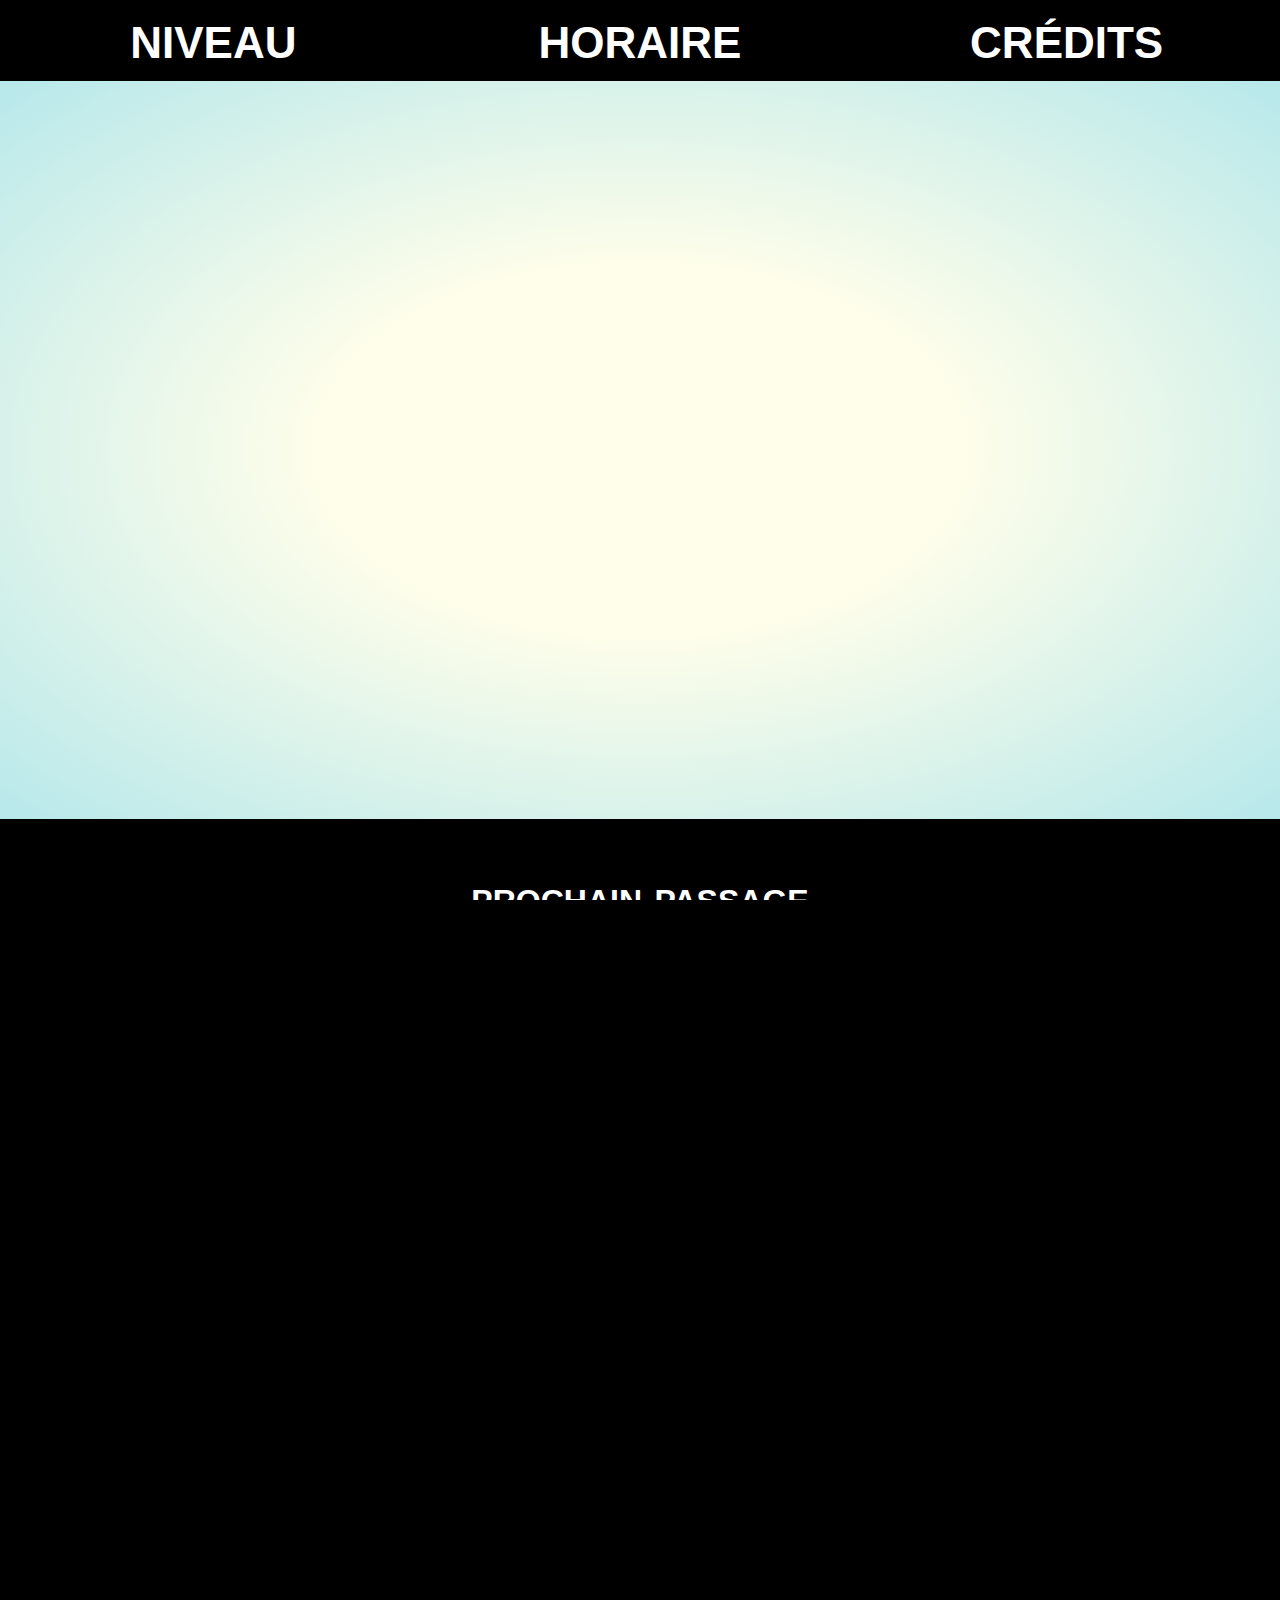
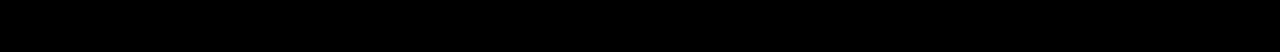
==== index.html @ 3804c9de "sw" ====
<!DOCTYPE html>
<html>
  <head>
    <meta charset="UTF-8" />
    <meta name="viewport" content="width=device-width,initial-scale=1" />
    <link rel="shortcut icon" href="favicon.ico" />
    <title>Orogoa</title> 
    <link rel="manifest" href="/manifest.json">
    <style id="rootstyle"></style>
    <link rel="stylesheet" href="ressources/orogoa.css" />
    <script src="ressources/i18n.js"></script>
    <script src="ressources/orogoa.js"></script>
  </head>
  <body>
    <nav id="tabs">
      <ul>
        <li id="level" data-i18n="level"></li>
        <li id="time" data-i18n="time"></li>
        <!-- <li id="map" data-i18n="map"></li> -->
        <li id="credits" data-i18n="credits"></li>
      </ul>
    </nav>
    <div id="panels">
      <div id="level" class="panel active">
        <div id="sand"></div>
        <div id="road"></div>
        <div id="waves"></div>
        <ul id="scale"></ul>
        <ul id="times"></ul>
      </div>
      <div id="time" class="panel active">
        <br />
        <ul>
          <li id="now" data-i18n-dyn="now"></li>
          <li id="above" data-i18n-dyn="above"></li>
          <li id="under" data-i18n-dyn="under"></li>
          <li id="next" data-i18n="next"></li>
          <li id="range" data-i18n-dyn="range"></li>
          <li id="current" data-i18n-dyn="current"></li>
          <li id="tomorrow" data-i18n="tomorrow"></li>
        </ul>
        <br />
        <script src="https://services.data.shom.fr/hdm/vignette/grande/FROMENTINE_EMBARCADERE?locale=fr"></script>
      </div>
      <!-- <div id="map" class="panel">map</div> -->
      <div id="credits" class="panel">
        <span data-i18n="paypal"></span>
        <form action="https://www.paypal.com/donate" method="post" target="_top">
          <input type="hidden" name="business" value="KYEPA7526THCW" />
          <input type="hidden" name="no_recurring" value="1" />
          <input type="hidden" name="item_name" value="Achetez moi un cafe" />
          <input type="hidden" name="currency_code" value="EUR" />
          <input type="image" src="https://www.paypalobjects.com/fr_FR/FR/i/btn/btn_donateCC_LG.gif" border="0" name="submit" title="PayPal - The safer, easier way to pay online!" alt="Bouton Faites un don avec PayPal" />
          <img alt="" border="0" src="https://www.paypal.com/fr_FR/i/scr/pixel.gif" width="1" height="1" />
        </form>
        <ul id="en">
          <li>&copy; <a href="https://github.com/laurepro" target="github">Laurent PROTT</a><br /><br /></li>
          <li>
            <span data-i18n="data"></span>
            <br />
            <a href="https://services.data.shom.fr/" target="shom"> <span data-i18n="shom"></span> API SHOM</a>
          </li>
          <li>
            <span data-i18n="cars"></span> 
            <br />
            <a href="http://www.freepik.com" target="freepik"><span data-i18n="design"></span> Freepik</a>
          </li>
          <li class="disclaimer" data-i18n="disclamer"></li>
        </ul>
      </div>
    </div>
    <nav id="locales">
      <ul>
        <li id="fr"><img src="ressources/svg/fr.svg" /></li>
        <li id="en"><img src="ressources/svg/gb.svg" /></li>
        <li id="de"><img src="ressources/svg/de.svg" /></li>
        <li id="es"><img src="ressources/svg/es.svg" /></li>
      </ul>
    </nav>
<script>
if('serviceWorker' in navigator) {
  navigator.serviceWorker.register('/sw.js', { scope: '/' });
}
</script>
  </body>
</html>
---- ressources/orogoa.css ----
* {
    padding: 0;
    margin: 0;
}

html,
body {
    background-color: black;
    font: small-caps bold 5vmin sans-serif;
    color: white;
    text-align: center;
    position: relative;
    height: 100%;
    width: 100%;
    overflow: hidden;
}

body nav {
    background-color: black;
}

ul {
    list-style: none;
}

li.disclaimer {
    padding: 5vmin;
    text-align: justify;
    font: normal normal 3vmin sans-serif;
}

li.disclaimer p {
    padding: 3vmin 0;
}

li.disclaimer ol {
    padding-left: 2vmin;
    margin-left: 2vmin;
}

nav>ul {
    display: flex;
    flex-direction: row;
    justify-content: space-around;
}

nav>ul>li {
    display: inline-block;
    width: 30vw;
    text-align: center;
    height: 9vmin;
    font-size: 7vmin;
    cursor: pointer;
}

nav>ul>li>img {
    height: calc(9vmin - 6px);
    border: 3px solid white;
    pointer-events: none;
}

nav>ul>li.active {
    background-color: blue;
}

div.panel {
    display: none;
    overflow-y: scroll;
    height: calc(var(--main-height) - 18vmin);
    width: 100%;
}

div.panel.active {
    display: block;
}

div.panel#level {
    position: relative;
    text-align: initial;
    margin: 0;
    padding: 0;
    background: radial-gradient(ellipse at center, #fffeea 0%, #fffeea 35%, #b7e8eb 100%);
    overflow: hidden;
}

div.panel#level #scale {
    position: absolute;
    height: 100%;
    width: 5vmin;
    z-index: 10;
    font-size: 5vmin;
}

div.panel#level #scale li.imperial {
    font-size: 2.8vmin;
    width: 3vmin;
}

div.panel#level #scale li {
    position: absolute;
    padding: 0 1vmin;
    text-align: center;
    border-bottom: 1px solid black;
}

div.panel#level #times {
    position: absolute;
    right: 0;
    height: 100%;
    display: block;
    width: 10vmin;
    z-index: 10;
}

div.panel#level #times li {
    text-align: center;
    position: absolute;
    width: 100%;
    text-align: center;
    font-size: 9vmin;
}

div.panel#level #times li:not(:first-of-type) {
    color: transparent;
    border-bottom: 1px solid black;
}

div.panel#level #times li:not(:first-of-type):hover {
    border-bottom: 3px solid white;
    color: inherit;
    width: 100vw;
    right: 0;
    text-align: right;
    padding-right: 9vw;
}

div.panel#level #times li:not(:first-of-type):hover span.label {
    background-color: black;
    padding: 0 10px;
    border-radius: 10px;
}

div.panel#level #times li:first-of-type img {
    width: 10vmin;
}

div.panel#level #times li:first-of-type img.down {
    transform: rotateX(180deg);
}

div.panel#level #sand {
    position: absolute;
    width: 100%;
    bottom: var(--main-bottom);
    height: calc(var(--main-step) * 2.7);
    background-color: #C2B280;
}

div.panel#level #road {
    position: absolute;
    width: 100%;
    background-color: black;
    height: calc(var(--main-step) * 0.3);
    bottom: calc(var(--main-step) * 2.7 + var(--main-bottom))
}

div.panel#level #waves {
    width: 100%;
    height: 100%;
    position: absolute;
    bottom: 0;
    z-index: 5;
}

img.car {
    position: absolute;
    width: auto;
    display: block;
    opacity: 0;
    bottom: calc(var(--main-step) * 3 + var(--main-bottom));
    animation-duration: 5s;
    animation-timing-function: ease-in;
    animation-iteration-count: 1;
    animation-direction: normal;
}

img.car.left {
    opacity: 1;
    animation-name: slideleft;
    left: 100vw;
}

img.car.right {
    opacity: 1;
    animation-name: slideright;
    left: calc(0px - var(--main-car));
}

img.car.t1 {
    height: calc(var(--main-step) * 1.54)
}

img.car.t2 {
    height: calc(var(--main-step) * 1.45)
}

img.car.t3 {
    height: calc(var(--main-step) * 1.60)
}

img.car.t4 {
    height: calc(var(--main-step) * 1.50)
}

img.car.t5 {
    height: calc(var(--main-step) * 1.35)
}

img.car.t6 {
    height: calc(var(--main-step) * 1.80)
}

@keyframes slideleft {
    to {
        transform: translateX(calc(0px - 100vw - var(--main-car)));
    }
}

@keyframes slideright {
    from {
        transform: rotateY(180deg);
    }
    to {
        transform: translateX(calc(100vw + var(--main-car))) rotateY(180deg);
    }
}
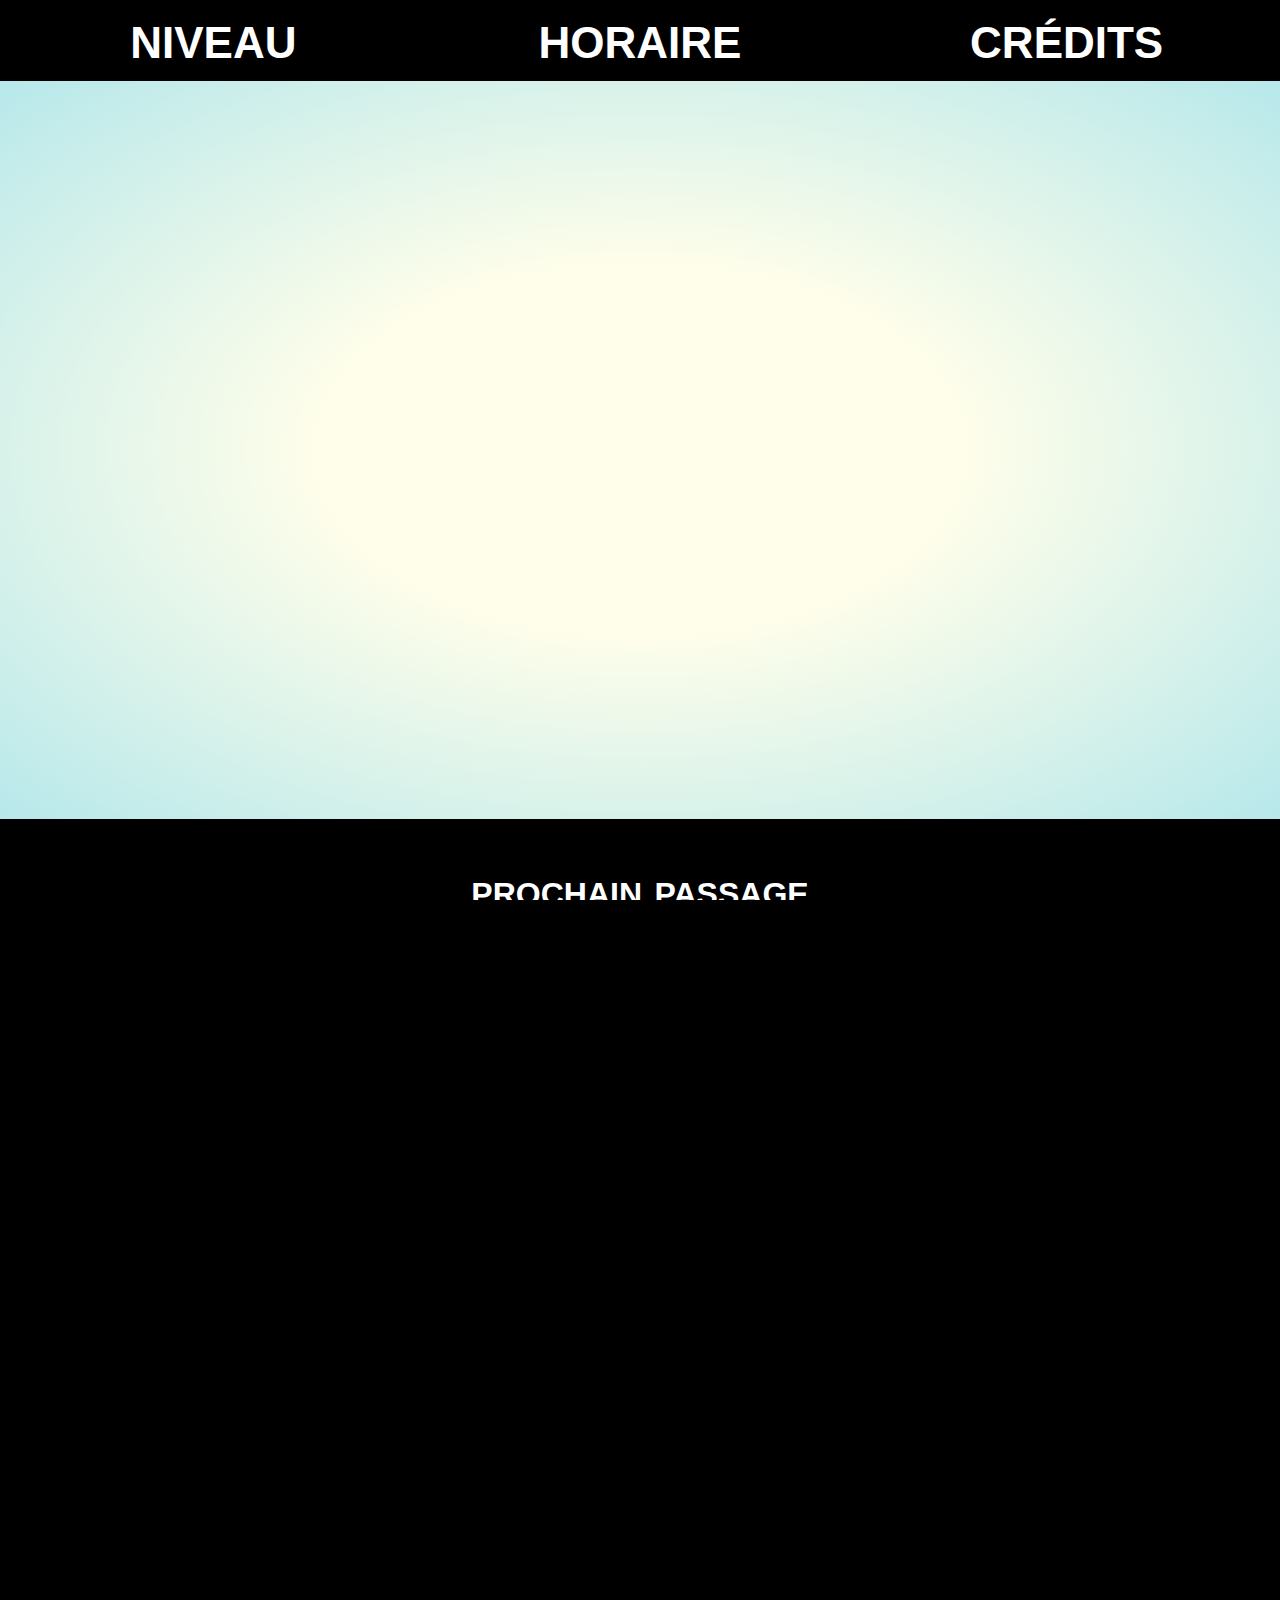
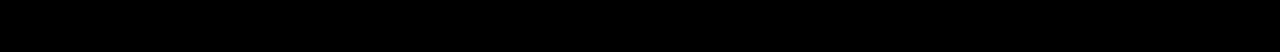
==== commit 7dd2349b: "touchmove" ====
--- a/index.html
+++ b/index.html
@@ -1,86 +1,93 @@
 <!DOCTYPE html>
 <html>
-  <head>
-    <meta charset="UTF-8" />
-    <meta name="viewport" content="width=device-width,initial-scale=1" />
-    <link rel="shortcut icon" href="favicon.ico" />
-    <title>Orogoa</title> 
-    <link rel="manifest" href="/manifest.json">
-    <style id="rootstyle"></style>
-    <link rel="stylesheet" href="ressources/orogoa.css" />
-    <script src="ressources/i18n.js"></script>
-    <script src="ressources/orogoa.js"></script>
-  </head>
-  <body>
-    <nav id="tabs">
-      <ul>
-        <li id="level" data-i18n="level"></li>
-        <li id="time" data-i18n="time"></li>
-        <!-- <li id="map" data-i18n="map"></li> -->
-        <li id="credits" data-i18n="credits"></li>
-      </ul>
-    </nav>
-    <div id="panels">
-      <div id="level" class="panel active">
-        <div id="sand"></div>
-        <div id="road"></div>
-        <div id="waves"></div>
-        <ul id="scale"></ul>
-        <ul id="times"></ul>
-      </div>
-      <div id="time" class="panel active">
-        <br />
-        <ul>
-          <li id="now" data-i18n-dyn="now"></li>
-          <li id="above" data-i18n-dyn="above"></li>
-          <li id="under" data-i18n-dyn="under"></li>
-          <li id="next" data-i18n="next"></li>
-          <li id="range" data-i18n-dyn="range"></li>
-          <li id="current" data-i18n-dyn="current"></li>
-          <li id="tomorrow" data-i18n="tomorrow"></li>
-        </ul>
-        <br />
-        <script src="https://services.data.shom.fr/hdm/vignette/grande/FROMENTINE_EMBARCADERE?locale=fr"></script>
-      </div>
-      <!-- <div id="map" class="panel">map</div> -->
-      <div id="credits" class="panel">
-        <span data-i18n="paypal"></span>
-        <form action="https://www.paypal.com/donate" method="post" target="_top">
-          <input type="hidden" name="business" value="KYEPA7526THCW" />
-          <input type="hidden" name="no_recurring" value="1" />
-          <input type="hidden" name="item_name" value="Achetez moi un cafe" />
-          <input type="hidden" name="currency_code" value="EUR" />
-          <input type="image" src="https://www.paypalobjects.com/fr_FR/FR/i/btn/btn_donateCC_LG.gif" border="0" name="submit" title="PayPal - The safer, easier way to pay online!" alt="Bouton Faites un don avec PayPal" />
-          <img alt="" border="0" src="https://www.paypal.com/fr_FR/i/scr/pixel.gif" width="1" height="1" />
-        </form>
-        <ul id="en">
-          <li>&copy; <a href="https://github.com/laurepro" target="github">Laurent PROTT</a><br /><br /></li>
-          <li>
-            <span data-i18n="data"></span>
-            <br />
-            <a href="https://services.data.shom.fr/" target="shom"> <span data-i18n="shom"></span> API SHOM</a>
-          </li>
-          <li>
-            <span data-i18n="cars"></span> 
-            <br />
-            <a href="http://www.freepik.com" target="freepik"><span data-i18n="design"></span> Freepik</a>
-          </li>
-          <li class="disclaimer" data-i18n="disclamer"></li>
-        </ul>
-      </div>
-    </div>
-    <nav id="locales">
-      <ul>
-        <li id="fr"><img src="ressources/svg/fr.svg" /></li>
-        <li id="en"><img src="ressources/svg/gb.svg" /></li>
-        <li id="de"><img src="ressources/svg/de.svg" /></li>
-        <li id="es"><img src="ressources/svg/es.svg" /></li>
-      </ul>
-    </nav>
-<script>
-if('serviceWorker' in navigator) {
-  navigator.serviceWorker.register('/sw.js', { scope: '/' });
-}
-</script>
-  </body>
-</html>
+
+<head>
+	<meta charset="UTF-8" />
+	<meta name="viewport" content="width=device-width,initial-scale=1" />
+	<link rel="shortcut icon" href="favicon.ico" />
+	<title>Orogoa</title>
+	<link rel="manifest" href="/manifest.json">
+	<style id="rootstyle"></style>
+	<link rel="stylesheet" href="ressources/orogoa.css" />
+	<script src="ressources/i18n.js"></script>
+	<script src="ressources/orogoa.js"></script>
+</head>
+
+<body>
+	<nav id="tabs">
+		<ul>
+			<li id="level" data-i18n="level"></li>
+			<li id="time" data-i18n="time"></li>
+			<!-- <li id="map" data-i18n="map"></li> -->
+			<li id="credits" data-i18n="credits"></li>
+		</ul>
+	</nav>
+	<div id="panels">
+		<div id="level" class="panel active">
+			<div id="sand"></div>
+			<div id="road"></div>
+			<div id="waves"></div>
+			<ul id="scale"></ul>
+			<ul id="times"></ul>
+		</div>
+		<div id="time" class="panel active">
+			<ul class="presentation">
+				<li id="now" data-i18n-dyn="now"></li>
+				<li id="above" data-i18n-dyn="above"></li>
+				<li id="under" data-i18n-dyn="under"></li>
+				<li id="next" data-i18n="next"></li>
+				<li id="range" data-i18n-dyn="range"></li>
+				<li id="current" data-i18n-dyn="current"></li>
+				<li id="tomorrow" data-i18n="tomorrow"></li>
+			</ul>
+			<div id="shom">
+			<script src="https://services.data.shom.fr/hdm/vignette/grande/FROMENTINE_EMBARCADERE?locale=fr"></script>
+			</div>
+		</div>
+		<!-- <div id="map" class="panel">map</div> -->
+		<div id="credits" class="panel">
+			<ul class="presentation">
+				<li>&copy; <a href="https://github.com/laurepro" target="github">Laurent PROTT</a></li>
+				<li data-i18n="paypal"></li>
+				<li class="paypal">
+					<form action="https://www.paypal.com/donate" method="post" target="_top">
+						<input type="hidden" name="business" value="KYEPA7526THCW" />
+						<input type="hidden" name="no_recurring" value="1" />
+						<input type="hidden" name="item_name" value="Achetez moi un cafe" />
+						<input type="hidden" name="currency_code" value="EUR" />
+						<input type="image" src="https://www.paypalobjects.com/fr_FR/FR/i/btn/btn_donateCC_LG.gif" border="0" name="submit" title="PayPal - The safer, easier way to pay online!" alt="Bouton Faites un don avec PayPal" />
+						<img alt="" border="0" src="https://www.paypal.com/fr_FR/i/scr/pixel.gif" width="1" height="1" />
+					</form>
+				</li>
+				<li>
+					<span data-i18n="data"></span>
+					<br />
+					<a href="https://services.data.shom.fr/" target="shom"> <span data-i18n="shom"></span> API SHOM</a>
+				</li>
+				<li>
+					<span data-i18n="cars"></span>
+					<br />
+					<a href="http://www.freepik.com" target="freepik"><span data-i18n="design"></span> Freepik</a>
+				</li>
+				<li class="disclaimer" data-i18n="disclamer"></li>
+			</ul>
+		</div>
+	</div>
+	<nav id="locales">
+		<ul>
+			<li id="fr"><img src="ressources/svg/fr.svg" /></li>
+			<li id="en"><img src="ressources/svg/gb.svg" /></li>
+			<li id="de"><img src="ressources/svg/de.svg" /></li>
+			<li id="es"><img src="ressources/svg/es.svg" /></li>
+		</ul>
+	</nav>
+	<script>
+		if ('serviceWorker' in navigator) {
+			navigator.serviceWorker.register('/sw.js', {
+				scope: '/'
+			});
+		}
+	</script>
+</body>
+
+</html>--- a/ressources/orogoa.css
+++ b/ressources/orogoa.css
@@ -23,6 +23,25 @@
     list-style: none;
 }
 
+ul.presentation>li{
+	margin: 1rem 0;
+}
+
+div#shom {
+	width:100%;
+	height:auto;
+	overflow-x: scroll;
+}
+
+li.paypal form {
+	border:1px solid silver;
+	width: 200px;
+	display: inline-block;
+	padding: 0.5rem;
+	height: 50px;
+	border-radius: 0.25rem;
+	background-color: whitesmoke;
+}
 li.disclaimer {
     padding: 5vmin;
     text-align: justify;
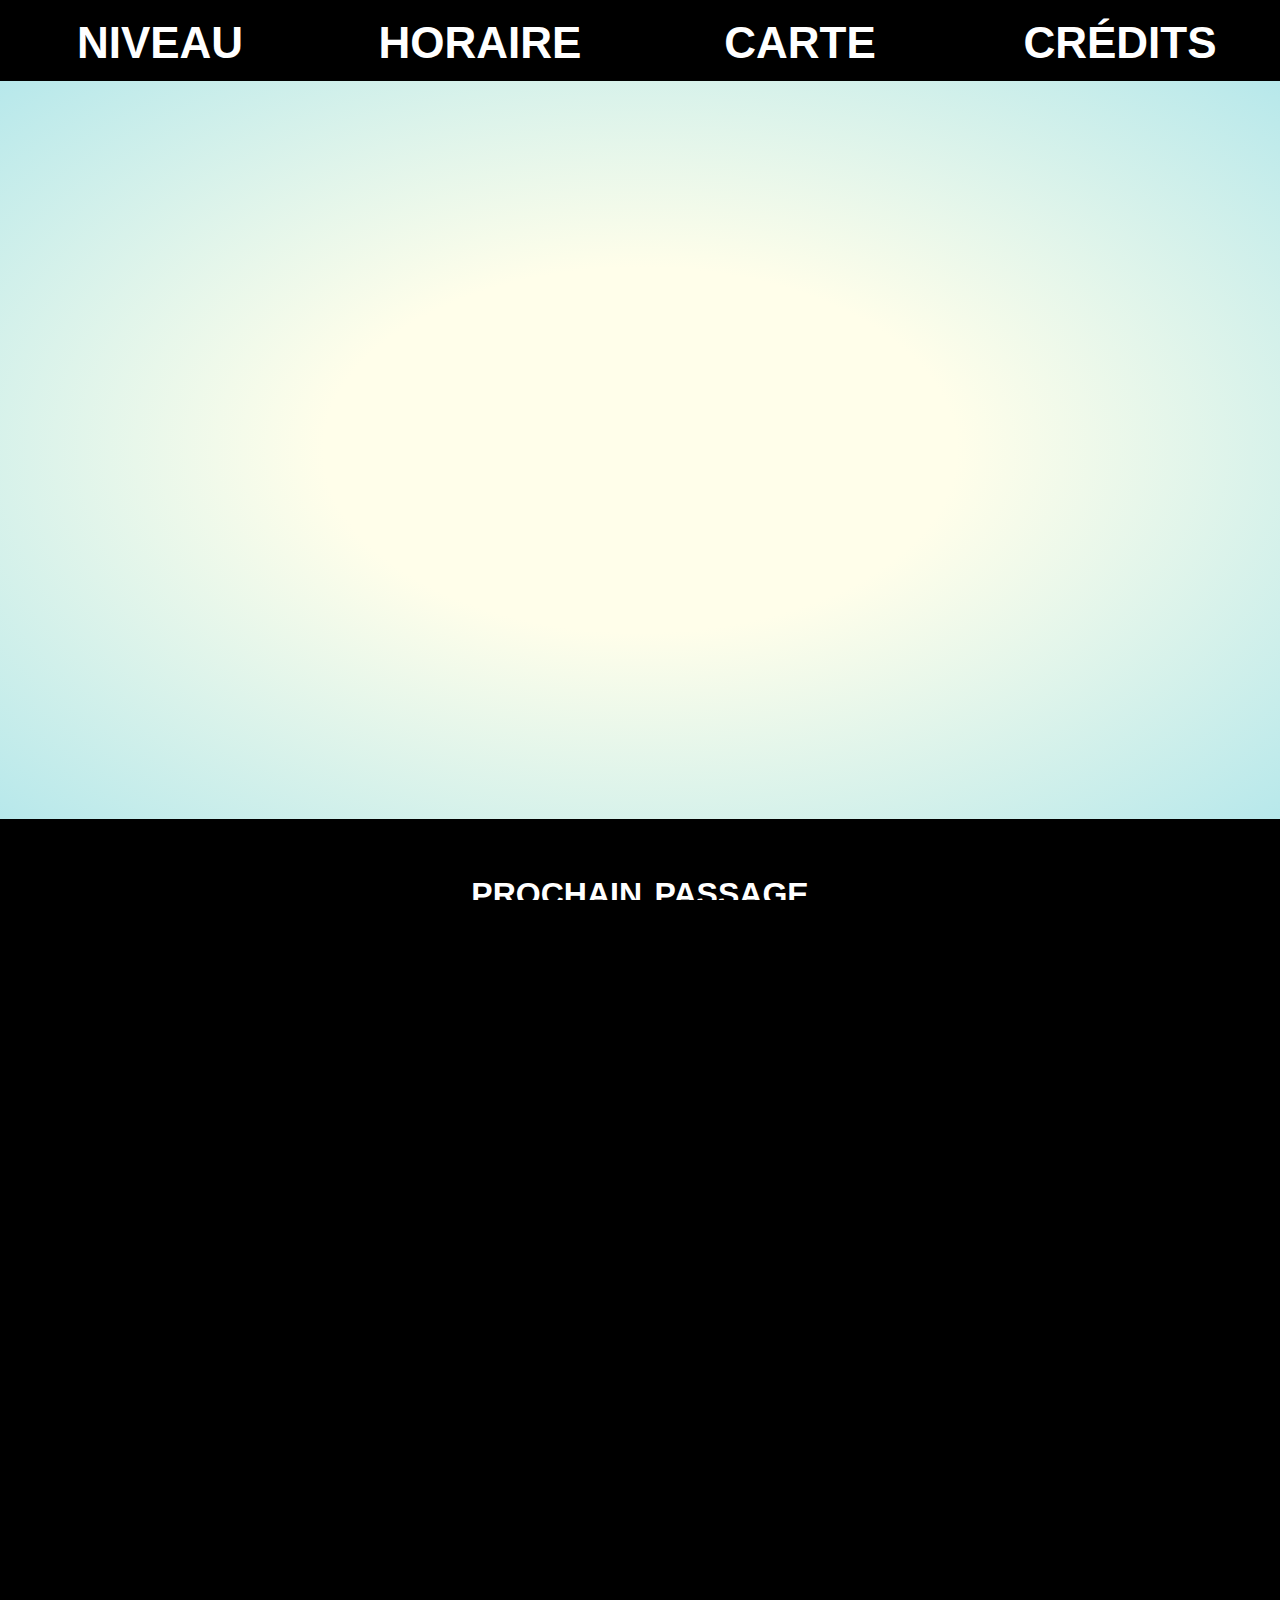
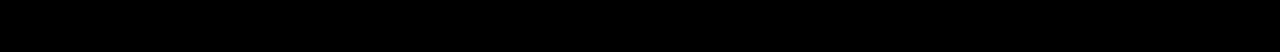
==== commit 40c6a737: "sw" ====
--- a/index.html
+++ b/index.html
@@ -18,7 +18,7 @@
 		<ul>
 			<li id="level" data-i18n="level"></li>
 			<li id="time" data-i18n="time"></li>
-			<!-- <li id="map" data-i18n="map"></li> -->
+			 <li id="map" data-i18n="map"></li> 
 			<li id="credits" data-i18n="credits"></li>
 		</ul>
 	</nav>
@@ -44,11 +44,12 @@
 			<script src="https://services.data.shom.fr/hdm/vignette/grande/FROMENTINE_EMBARCADERE?locale=fr"></script>
 			</div>
 		</div>
-		<!-- <div id="map" class="panel">map</div> -->
+		 <div id="map" class="panel">map</div> 
 		<div id="credits" class="panel">
 			<ul class="presentation">
+				<h1>OROGOA</h1>
 				<li>&copy; <a href="https://github.com/laurepro" target="github">Laurent PROTT</a></li>
-				<li data-i18n="paypal"></li>
+				<li><span data-i18n="paypal"></span></li>
 				<li class="paypal">
 					<form action="https://www.paypal.com/donate" method="post" target="_top">
 						<input type="hidden" name="business" value="KYEPA7526THCW" />
--- a/ressources/orogoa.css
+++ b/ressources/orogoa.css
@@ -1,40 +1,40 @@
 * {
-    padding: 0;
-    margin: 0;
+	padding: 0;
+	margin: 0;
 }
 
 html,
 body {
-    background-color: black;
-    font: small-caps bold 5vmin sans-serif;
-    color: white;
-    text-align: center;
-    position: relative;
-    height: 100%;
-    width: 100%;
-    overflow: hidden;
+	background-color: black;
+	font: small-caps bold 5vmin sans-serif;
+	color: white;
+	text-align: center;
+	position: relative;
+	height: 100%;
+	width: 100%;
+	overflow: hidden;
 }
 
 body nav {
-    background-color: black;
+	background-color: black;
 }
 
 ul {
-    list-style: none;
-}
-
-ul.presentation>li{
+	list-style: none;
+}
+
+ul.presentation>li {
 	margin: 1rem 0;
 }
 
 div#shom {
-	width:100%;
-	height:auto;
+	width: 100%;
+	height: auto;
 	overflow-x: scroll;
 }
 
 li.paypal form {
-	border:1px solid silver;
+	border: 1px solid silver;
 	width: 200px;
 	display: inline-block;
 	padding: 0.5rem;
@@ -42,214 +42,245 @@
 	border-radius: 0.25rem;
 	background-color: whitesmoke;
 }
+
 li.disclaimer {
-    padding: 5vmin;
-    text-align: justify;
-    font: normal normal 3vmin sans-serif;
+	padding: 5vmin;
+	text-align: justify;
+	font: normal normal 3vmin sans-serif;
 }
 
 li.disclaimer p {
-    padding: 3vmin 0;
+	padding: 3vmin 0;
 }
 
 li.disclaimer ol {
-    padding-left: 2vmin;
-    margin-left: 2vmin;
+	padding-left: 2vmin;
+	margin-left: 2vmin;
 }
 
 nav>ul {
-    display: flex;
-    flex-direction: row;
-    justify-content: space-around;
+	display: flex;
+	flex-direction: row;
+	justify-content: space-around;
 }
 
 nav>ul>li {
-    display: inline-block;
-    width: 30vw;
-    text-align: center;
-    height: 9vmin;
-    font-size: 7vmin;
-    cursor: pointer;
+	display: inline-block;
+	width: 30vw;
+	text-align: center;
+	height: 9vmin;
+	font-size: 7vmin;
+	cursor: pointer;
 }
 
 nav>ul>li>img {
-    height: calc(9vmin - 6px);
-    border: 3px solid white;
-    pointer-events: none;
+	height: calc(9vmin - 6px);
+	border: 3px solid white;
+	pointer-events: none;
 }
 
 nav>ul>li.active {
-    background-color: blue;
+	background-color: blue;
 }
 
 div.panel {
-    display: none;
-    overflow-y: scroll;
-    height: calc(var(--main-height) - 18vmin);
-    width: 100%;
+	display: none;
+	overflow-y: scroll;
+	height: calc(var(--main-height) - 18vmin);
+	width: 100%;
 }
 
 div.panel.active {
-    display: block;
+	display: block;
 }
 
 div.panel#level {
-    position: relative;
-    text-align: initial;
-    margin: 0;
-    padding: 0;
-    background: radial-gradient(ellipse at center, #fffeea 0%, #fffeea 35%, #b7e8eb 100%);
-    overflow: hidden;
+	position: relative;
+	text-align: initial;
+	margin: 0;
+	padding: 0;
+	background: radial-gradient(ellipse at center, #fffeea 0%, #fffeea 35%, #b7e8eb 100%);
+	overflow: hidden;
 }
 
 div.panel#level #scale {
-    position: absolute;
-    height: 100%;
-    width: 5vmin;
-    z-index: 10;
-    font-size: 5vmin;
+	position: absolute;
+	height: 100%;
+	width: 5vmin;
+	z-index: 10;
+	font-size: 5vmin;
 }
 
 div.panel#level #scale li.imperial {
-    font-size: 2.8vmin;
-    width: 3vmin;
+	font-size: 2.8vmin;
+	width: 3vmin;
 }
 
 div.panel#level #scale li {
-    position: absolute;
-    padding: 0 1vmin;
-    text-align: center;
-    border-bottom: 1px solid black;
+	position: absolute;
+	padding: 0 1vmin;
+	text-align: center;
+	border-bottom: 1px solid black;
 }
 
 div.panel#level #times {
-    position: absolute;
-    right: 0;
-    height: 100%;
-    display: block;
-    width: 10vmin;
-    z-index: 10;
+	position: absolute;
+	right: 0;
+	height: 100%;
+	display: block;
+	width: 10vmin;
+	z-index: 10;
 }
 
 div.panel#level #times li {
-    text-align: center;
-    position: absolute;
-    width: 100%;
-    text-align: center;
-    font-size: 9vmin;
+	text-align: center;
+	position: absolute;
+	width: 100%;
+	text-align: center;
+	font-size: 9vmin;
 }
 
 div.panel#level #times li:not(:first-of-type) {
-    color: transparent;
-    border-bottom: 1px solid black;
-}
-
-div.panel#level #times li:not(:first-of-type):hover {
-    border-bottom: 3px solid white;
-    color: inherit;
-    width: 100vw;
-    right: 0;
-    text-align: right;
-    padding-right: 9vw;
-}
-
-div.panel#level #times li:not(:first-of-type):hover span.label {
-    background-color: black;
-    padding: 0 10px;
-    border-radius: 10px;
-}
+	color: transparent;
+	border-bottom: 1px solid black;
+}
+
+/* smartphones, touchscreens */
+@media (hover: none) and (pointer: coarse) {
+
+	div.panel#level #times li:not(:first-of-type).hover {
+		border-bottom: 3px solid white;
+		color: inherit;
+		width: 100vw;
+		right: 0;
+		text-align: right;
+		padding-right: 9vw;
+	}
+
+	div.panel#level #times li:not(:first-of-type).hover span.label {
+		background-color: black;
+		padding: 0 10px;
+		border-radius: 10px;
+	}
+}
+
+/* stylus-based screens */
+@media (hover: none) and (pointer: fine) {
+	/* ... */
+}
+
+/* mouse, touch pad */
+@media (hover: hover) and (pointer: fine) {
+
+	div.panel#level #times li:not(:first-of-type):hover {
+		border-bottom: 3px solid white;
+		color: inherit;
+		width: 100vw;
+		right: 0;
+		text-align: right;
+		padding-right: 9vw;
+	}
+
+	div.panel#level #times li:not(:first-of-type):hover span.label {
+		background-color: black;
+		padding: 0 10px;
+		border-radius: 10px;
+	}
+}
+
 
 div.panel#level #times li:first-of-type img {
-    width: 10vmin;
+	width: 10vmin;
 }
 
 div.panel#level #times li:first-of-type img.down {
-    transform: rotateX(180deg);
+	transform: rotateX(180deg);
 }
 
 div.panel#level #sand {
-    position: absolute;
-    width: 100%;
-    bottom: var(--main-bottom);
-    height: calc(var(--main-step) * 2.7);
-    background-color: #C2B280;
+	position: absolute;
+	width: 100%;
+	bottom: var(--main-bottom);
+	height: calc(var(--main-step) * 2.7);
+	background-color: #C2B280;
 }
 
 div.panel#level #road {
-    position: absolute;
-    width: 100%;
-    background-color: black;
-    height: calc(var(--main-step) * 0.3);
-    bottom: calc(var(--main-step) * 2.7 + var(--main-bottom))
+	position: absolute;
+	width: 100%;
+	background-color: black;
+	height: calc(var(--main-step) * 0.3);
+	bottom: calc(var(--main-step) * 2.7 + var(--main-bottom))
 }
 
 div.panel#level #waves {
-    width: 100%;
-    height: 100%;
-    position: absolute;
-    bottom: 0;
-    z-index: 5;
+	width: 100%;
+	height: 100%;
+	position: absolute;
+	bottom: 0;
+	z-index: 5;
 }
 
 img.car {
-    position: absolute;
-    width: auto;
-    display: block;
-    opacity: 0;
-    bottom: calc(var(--main-step) * 3 + var(--main-bottom));
-    animation-duration: 5s;
-    animation-timing-function: ease-in;
-    animation-iteration-count: 1;
-    animation-direction: normal;
+	position: absolute;
+	width: auto;
+	display: block;
+	opacity: 0;
+	bottom: calc(var(--main-step) * 3 + var(--main-bottom));
+	animation-duration: 5s;
+	animation-timing-function: ease-in;
+	animation-iteration-count: 1;
+	animation-direction: normal;
 }
 
 img.car.left {
-    opacity: 1;
-    animation-name: slideleft;
-    left: 100vw;
+	opacity: 1;
+	animation-name: slideleft;
+	left: 100vw;
 }
 
 img.car.right {
-    opacity: 1;
-    animation-name: slideright;
-    left: calc(0px - var(--main-car));
+	opacity: 1;
+	animation-name: slideright;
+	left: calc(0px - var(--main-car));
 }
 
 img.car.t1 {
-    height: calc(var(--main-step) * 1.54)
+	height: calc(var(--main-step) * 1.54)
 }
 
 img.car.t2 {
-    height: calc(var(--main-step) * 1.45)
+	height: calc(var(--main-step) * 1.45)
 }
 
 img.car.t3 {
-    height: calc(var(--main-step) * 1.60)
+	height: calc(var(--main-step) * 1.60)
 }
 
 img.car.t4 {
-    height: calc(var(--main-step) * 1.50)
+	height: calc(var(--main-step) * 1.50)
 }
 
 img.car.t5 {
-    height: calc(var(--main-step) * 1.35)
+	height: calc(var(--main-step) * 1.35)
 }
 
 img.car.t6 {
-    height: calc(var(--main-step) * 1.80)
+	height: calc(var(--main-step) * 1.80)
 }
 
 @keyframes slideleft {
-    to {
-        transform: translateX(calc(0px - 100vw - var(--main-car)));
-    }
+	to {
+		transform: translateX(calc(0px - 100vw - var(--main-car)));
+	}
 }
 
 @keyframes slideright {
-    from {
-        transform: rotateY(180deg);
-    }
-    to {
-        transform: translateX(calc(100vw + var(--main-car))) rotateY(180deg);
-    }
+	from {
+		transform: rotateY(180deg);
+	}
+
+	to {
+		transform: translateX(calc(100vw + var(--main-car))) rotateY(180deg);
+	}
 }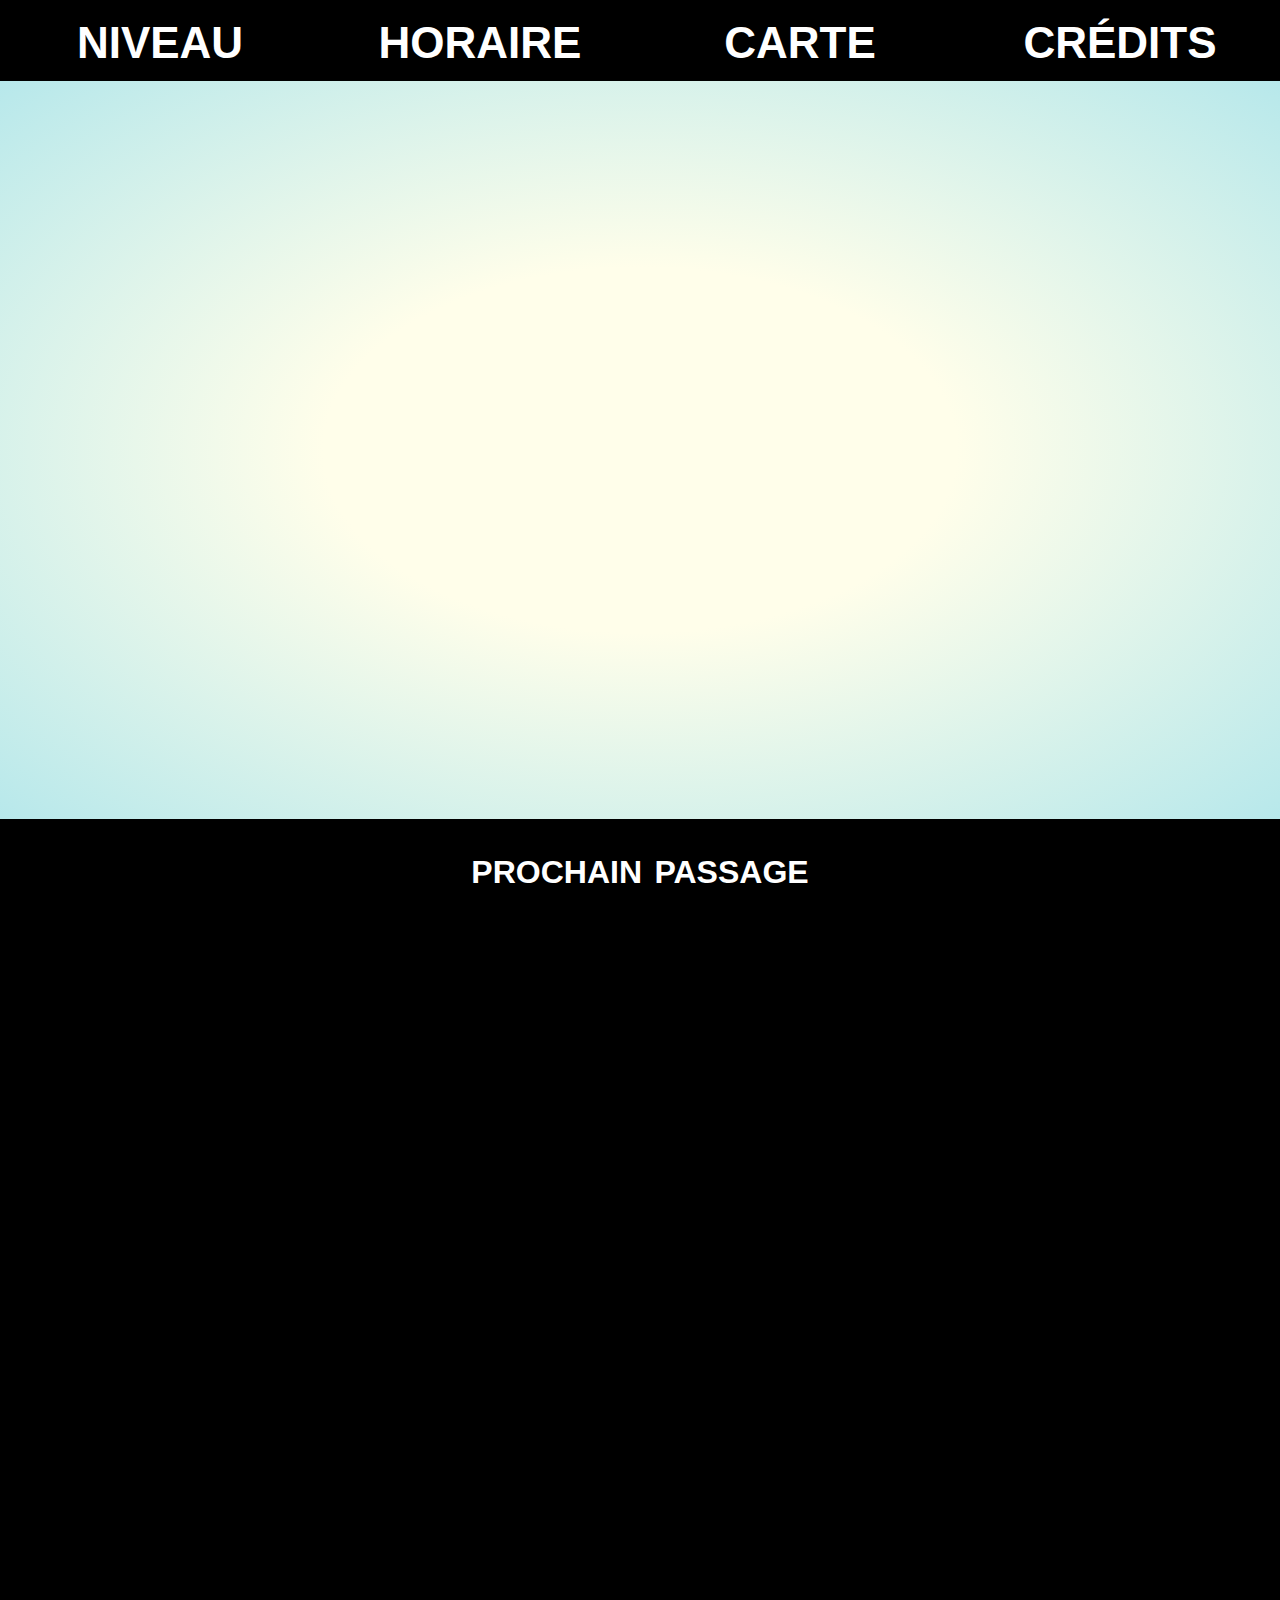
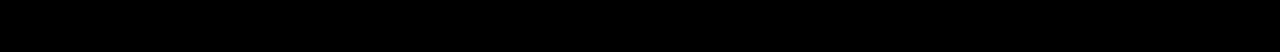
==== commit 129b1470: "dates" ====
--- a/index.html
+++ b/index.html
@@ -44,7 +44,7 @@
 			<script src="https://services.data.shom.fr/hdm/vignette/grande/FROMENTINE_EMBARCADERE?locale=fr"></script>
 			</div>
 		</div>
-		 <div id="map" class="panel">map</div> 
+		 <div id="map" class="panel"><img src="ressources/map.png"></div> 
 		<div id="credits" class="panel">
 			<ul class="presentation">
 				<h1>OROGOA</h1>
@@ -70,6 +70,11 @@
 					<br />
 					<a href="http://www.freepik.com" target="freepik"><span data-i18n="design"></span> Freepik</a>
 				</li>
+				<li>
+					<span data-i18n="share"></span>
+					<br/>
+					<img id="qrcode" src="ressources/qrcode_orogoa.laurepro.fr.png">
+				</li>
 				<li class="disclaimer" data-i18n="disclamer"></li>
 			</ul>
 		</div>
@@ -82,13 +87,9 @@
 			<li id="es"><img src="ressources/svg/es.svg" /></li>
 		</ul>
 	</nav>
-	<script>
-		if ('serviceWorker' in navigator) {
-			navigator.serviceWorker.register('/sw.js', {
-				scope: '/'
-			});
-		}
-	</script>
+<script>
+registerServiceWorker();
+</script>
 </body>
 
 </html>--- a/ressources/orogoa.css
+++ b/ressources/orogoa.css
@@ -24,7 +24,11 @@
 }
 
 ul.presentation>li {
-	margin: 1rem 0;
+	margin: 0.5rem 0;
+}
+
+#qrcode {
+	max-width: 100vw;
 }
 
 div#shom {
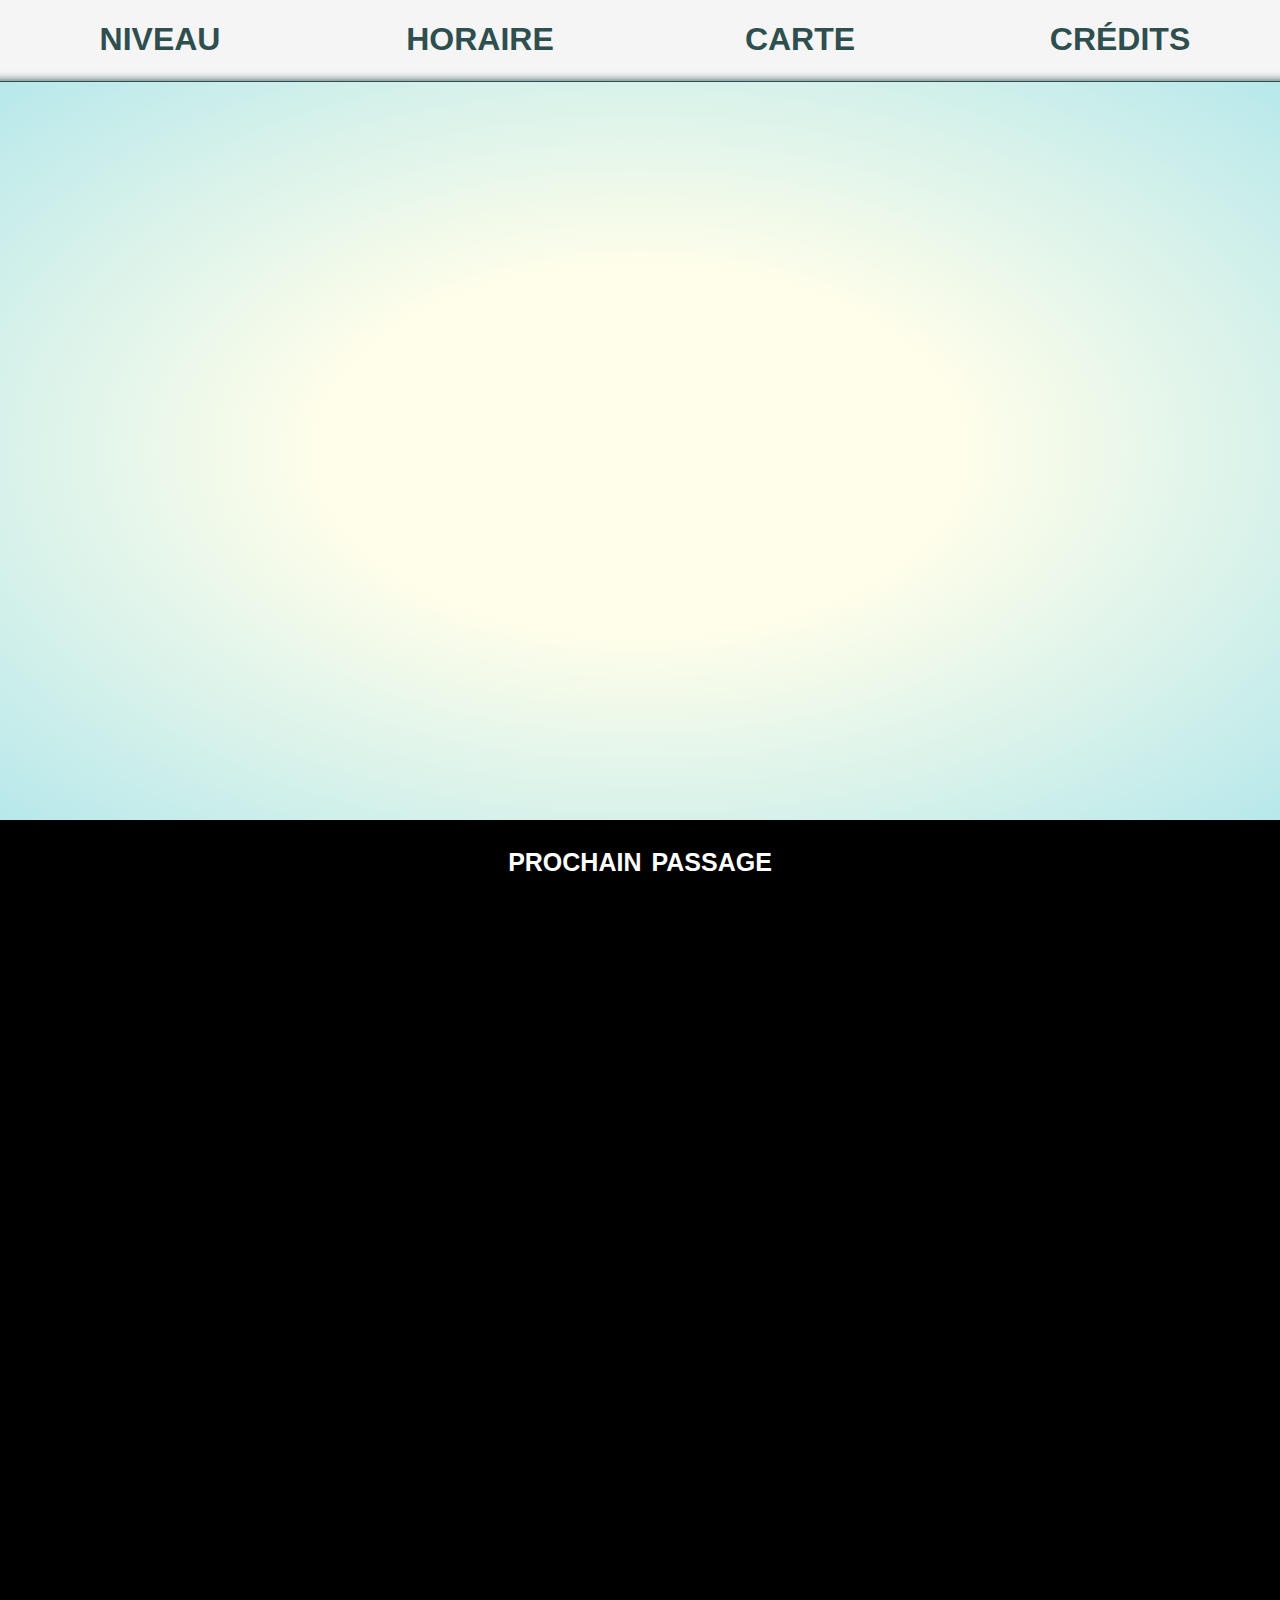
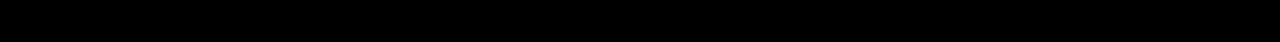
==== commit acd51be7: "sauvegarde" ====
--- a/index.html
+++ b/index.html
@@ -3,7 +3,7 @@
 
 <head>
 	<meta charset="UTF-8" />
-	<meta name="viewport" content="width=device-width,initial-scale=1" />
+	<meta name="viewport" content="width=device-width, initial-scale=1, maximum-scale=1, user-scalable=0">
 	<link rel="shortcut icon" href="favicon.ico" />
 	<title>Orogoa</title>
 	<link rel="manifest" href="/manifest.json">
@@ -18,12 +18,17 @@
 		<ul>
 			<li id="level" data-i18n="level"></li>
 			<li id="time" data-i18n="time"></li>
-			 <li id="map" data-i18n="map"></li> 
+			<li id="map" data-i18n="map"></li>
 			<li id="credits" data-i18n="credits"></li>
 		</ul>
 	</nav>
 	<div id="panels">
 		<div id="level" class="panel active">
+			<ul class="presentation">
+				<li id="now" data-i18n-dyn="now"></li>
+				<li id="above" data-i18n-dyn="above"></li>
+				<li id="under" data-i18n-dyn="under"></li>
+			</ul>
 			<div id="sand"></div>
 			<div id="road"></div>
 			<div id="waves"></div>
@@ -32,19 +37,19 @@
 		</div>
 		<div id="time" class="panel active">
 			<ul class="presentation">
-				<li id="now" data-i18n-dyn="now"></li>
-				<li id="above" data-i18n-dyn="above"></li>
-				<li id="under" data-i18n-dyn="under"></li>
 				<li id="next" data-i18n="next"></li>
 				<li id="range" data-i18n-dyn="range"></li>
 				<li id="current" data-i18n-dyn="current"></li>
 				<li id="tomorrow" data-i18n="tomorrow"></li>
 			</ul>
 			<div id="shom">
-			<script src="https://services.data.shom.fr/hdm/vignette/grande/FROMENTINE_EMBARCADERE?locale=fr"></script>
+				<script src="https://services.data.shom.fr/hdm/vignette/grande/L_HERBAUDIERE?locale=fr"></script>
 			</div>
 		</div>
-		 <div id="map" class="panel"><img src="ressources/map.png"></div> 
+		<div id="map" class="panel">
+			<div id="gps"></div>
+			<img src="ressources/map.png" data-scale="100">
+		</div>
 		<div id="credits" class="panel">
 			<ul class="presentation">
 				<h1>OROGOA</h1>
@@ -61,6 +66,12 @@
 					</form>
 				</li>
 				<li>
+					<span data-i18n="info"></span><br />
+					<span data-i18n="pass"></span><br />
+					<span data-i18n="tide"></span>
+				</li>
+				<li><a href="https://www.vision-environnement.com/live/player/V3/gois/live.php#">Webcam</a></li>
+				<li>
 					<span data-i18n="data"></span>
 					<br />
 					<a href="https://services.data.shom.fr/" target="shom"> <span data-i18n="shom"></span> API SHOM</a>
@@ -72,7 +83,7 @@
 				</li>
 				<li>
 					<span data-i18n="share"></span>
-					<br/>
+					<br />
 					<img id="qrcode" src="ressources/qrcode_orogoa.laurepro.fr.png">
 				</li>
 				<li class="disclaimer" data-i18n="disclamer"></li>
@@ -87,9 +98,9 @@
 			<li id="es"><img src="ressources/svg/es.svg" /></li>
 		</ul>
 	</nav>
-<script>
-registerServiceWorker();
-</script>
+	<script>
+		//registerServiceWorker();
+	</script>
 </body>
 
 </html>--- a/ressources/orogoa.css
+++ b/ressources/orogoa.css
@@ -6,7 +6,7 @@
 html,
 body {
 	background-color: black;
-	font: small-caps bold 5vmin sans-serif;
+	font: small-caps bold 4vmin sans-serif;
 	color: white;
 	text-align: center;
 	position: relative;
@@ -15,20 +15,55 @@
 	overflow: hidden;
 }
 
-body nav {
-	background-color: black;
+.hidden {
+	display: none;
+}
+
+body>nav {
+	background-color: whitesmoke;
+	color: DarkSlateGray;
+}
+
+body>nav:first-of-type {
+	border-bottom: 1px solid DarkSlateGray;
+	box-shadow: inset 0 -10px 10px -10px DarkSlateGray;
+}
+
+body>nav:last-of-type {
+	border-top: 1px solid DarkSlateGray;
+	box-shadow: inset 0 10px 10px -10px DarkSlateGray;
 }
 
 ul {
 	list-style: none;
 }
 
+div#level.panel ul.presentation {
+	width: 100%;
+	text-align: center;
+	position: absolute;
+	color: black;
+}
+
 ul.presentation>li {
 	margin: 0.5rem 0;
 }
 
 #qrcode {
-	max-width: 100vw;
+	max-width: 90vw;
+}
+
+div#map.panel {
+	position: relative;
+}
+
+div#map.panel>div#gps {
+	position: absolute;
+	width: 50px;
+	height: 50px;
+	background-image: url(svg/gps.svg);
+	line-height: 2.3rem;
+	color: black;
 }
 
 div#shom {
@@ -72,19 +107,22 @@
 	display: inline-block;
 	width: 30vw;
 	text-align: center;
-	height: 9vmin;
-	font-size: 7vmin;
+	height: 7vmin;
+	font-size: 5vmin;
 	cursor: pointer;
+	margin: 1vmin;
 }
 
 nav>ul>li>img {
-	height: calc(9vmin - 6px);
-	border: 3px solid white;
+	height: calc(7vmin - 6px);
+	border: 3px solid transparent;
 	pointer-events: none;
 }
 
 nav>ul>li.active {
 	background-color: blue;
+	color: whitesmoke;
+	border-radius: 2vmin;
 }
 
 div.panel {
@@ -98,7 +136,15 @@
 	display: block;
 }
 
-div.panel#level {
+div#credits.panel a {
+	color: yellow;
+}
+
+div#credits.panel a:visited {
+	color: orange;
+}
+
+div#level.panel {
 	position: relative;
 	text-align: initial;
 	margin: 0;
@@ -107,7 +153,7 @@
 	overflow: hidden;
 }
 
-div.panel#level #scale {
+div#level.panel #scale {
 	position: absolute;
 	height: 100%;
 	width: 5vmin;
@@ -115,19 +161,19 @@
 	font-size: 5vmin;
 }
 
-div.panel#level #scale li.imperial {
+div#level.panel #scale li.imperial {
 	font-size: 2.8vmin;
 	width: 3vmin;
 }
 
-div.panel#level #scale li {
+div#level.panel #scale li {
 	position: absolute;
 	padding: 0 1vmin;
 	text-align: center;
 	border-bottom: 1px solid black;
 }
 
-div.panel#level #times {
+div#level.panel #times {
 	position: absolute;
 	right: 0;
 	height: 100%;
@@ -136,7 +182,7 @@
 	z-index: 10;
 }
 
-div.panel#level #times li {
+div#level.panel #times li {
 	text-align: center;
 	position: absolute;
 	width: 100%;
@@ -144,7 +190,7 @@
 	font-size: 9vmin;
 }
 
-div.panel#level #times li:not(:first-of-type) {
+div#level.panel #times li:not(:first-of-type) {
 	color: transparent;
 	border-bottom: 1px solid black;
 }
@@ -152,7 +198,7 @@
 /* smartphones, touchscreens */
 @media (hover: none) and (pointer: coarse) {
 
-	div.panel#level #times li:not(:first-of-type).hover {
+	div#level.panel #times li:not(:first-of-type).hover {
 		border-bottom: 3px solid white;
 		color: inherit;
 		width: 100vw;
@@ -161,7 +207,7 @@
 		padding-right: 9vw;
 	}
 
-	div.panel#level #times li:not(:first-of-type).hover span.label {
+	div#level.panel #times li:not(:first-of-type).hover span.label {
 		background-color: black;
 		padding: 0 10px;
 		border-radius: 10px;
@@ -176,7 +222,7 @@
 /* mouse, touch pad */
 @media (hover: hover) and (pointer: fine) {
 
-	div.panel#level #times li:not(:first-of-type):hover {
+	div#level.panel #times li:not(:first-of-type):hover {
 		border-bottom: 3px solid white;
 		color: inherit;
 		width: 100vw;
@@ -185,7 +231,7 @@
 		padding-right: 9vw;
 	}
 
-	div.panel#level #times li:not(:first-of-type):hover span.label {
+	div#level.panel #times li:not(:first-of-type):hover span.label {
 		background-color: black;
 		padding: 0 10px;
 		border-radius: 10px;
@@ -193,15 +239,15 @@
 }
 
 
-div.panel#level #times li:first-of-type img {
+div#level.panel #times li:first-of-type img {
 	width: 10vmin;
 }
 
-div.panel#level #times li:first-of-type img.down {
+div#level.panel #times li:first-of-type img.down {
 	transform: rotateX(180deg);
 }
 
-div.panel#level #sand {
+div#level.panel #sand {
 	position: absolute;
 	width: 100%;
 	bottom: var(--main-bottom);
@@ -209,7 +255,7 @@
 	background-color: #C2B280;
 }
 
-div.panel#level #road {
+div#level.panel #road {
 	position: absolute;
 	width: 100%;
 	background-color: black;
@@ -217,7 +263,7 @@
 	bottom: calc(var(--main-step) * 2.7 + var(--main-bottom))
 }
 
-div.panel#level #waves {
+div#level.panel #waves {
 	width: 100%;
 	height: 100%;
 	position: absolute;
